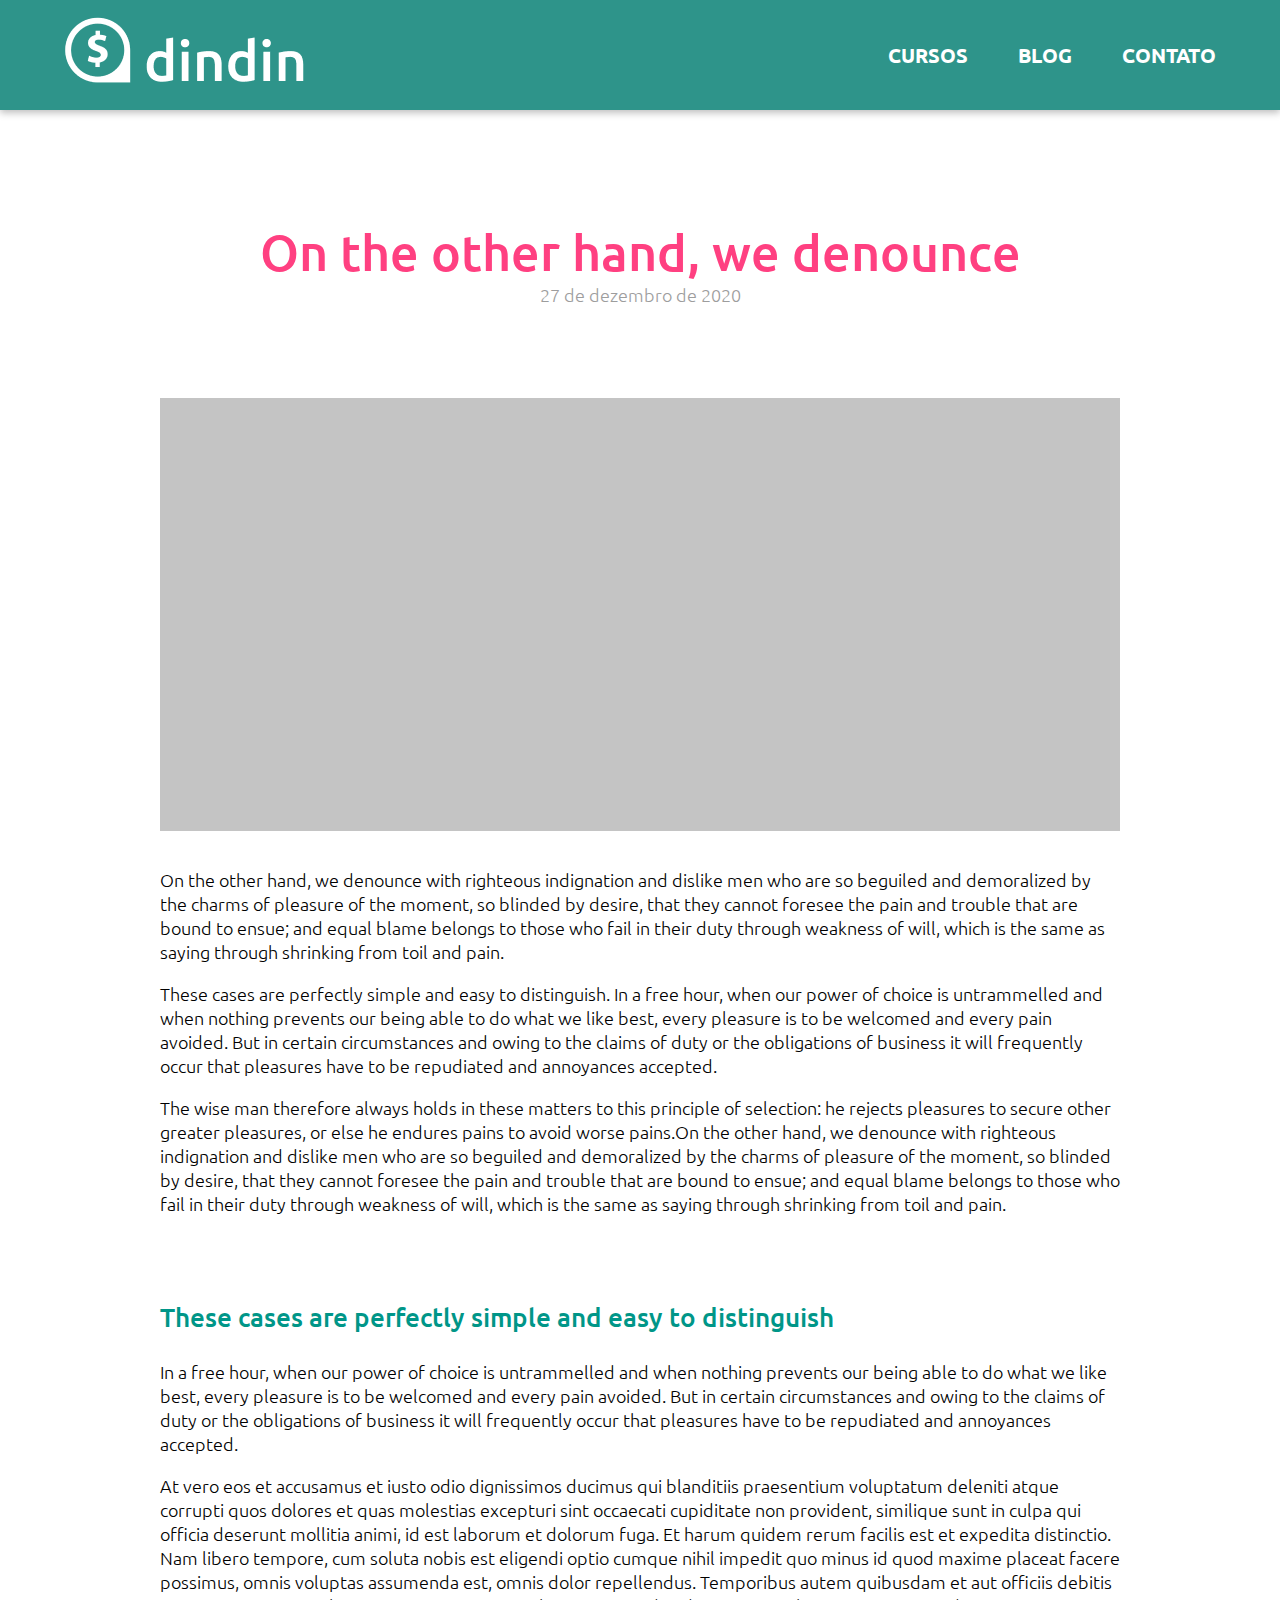
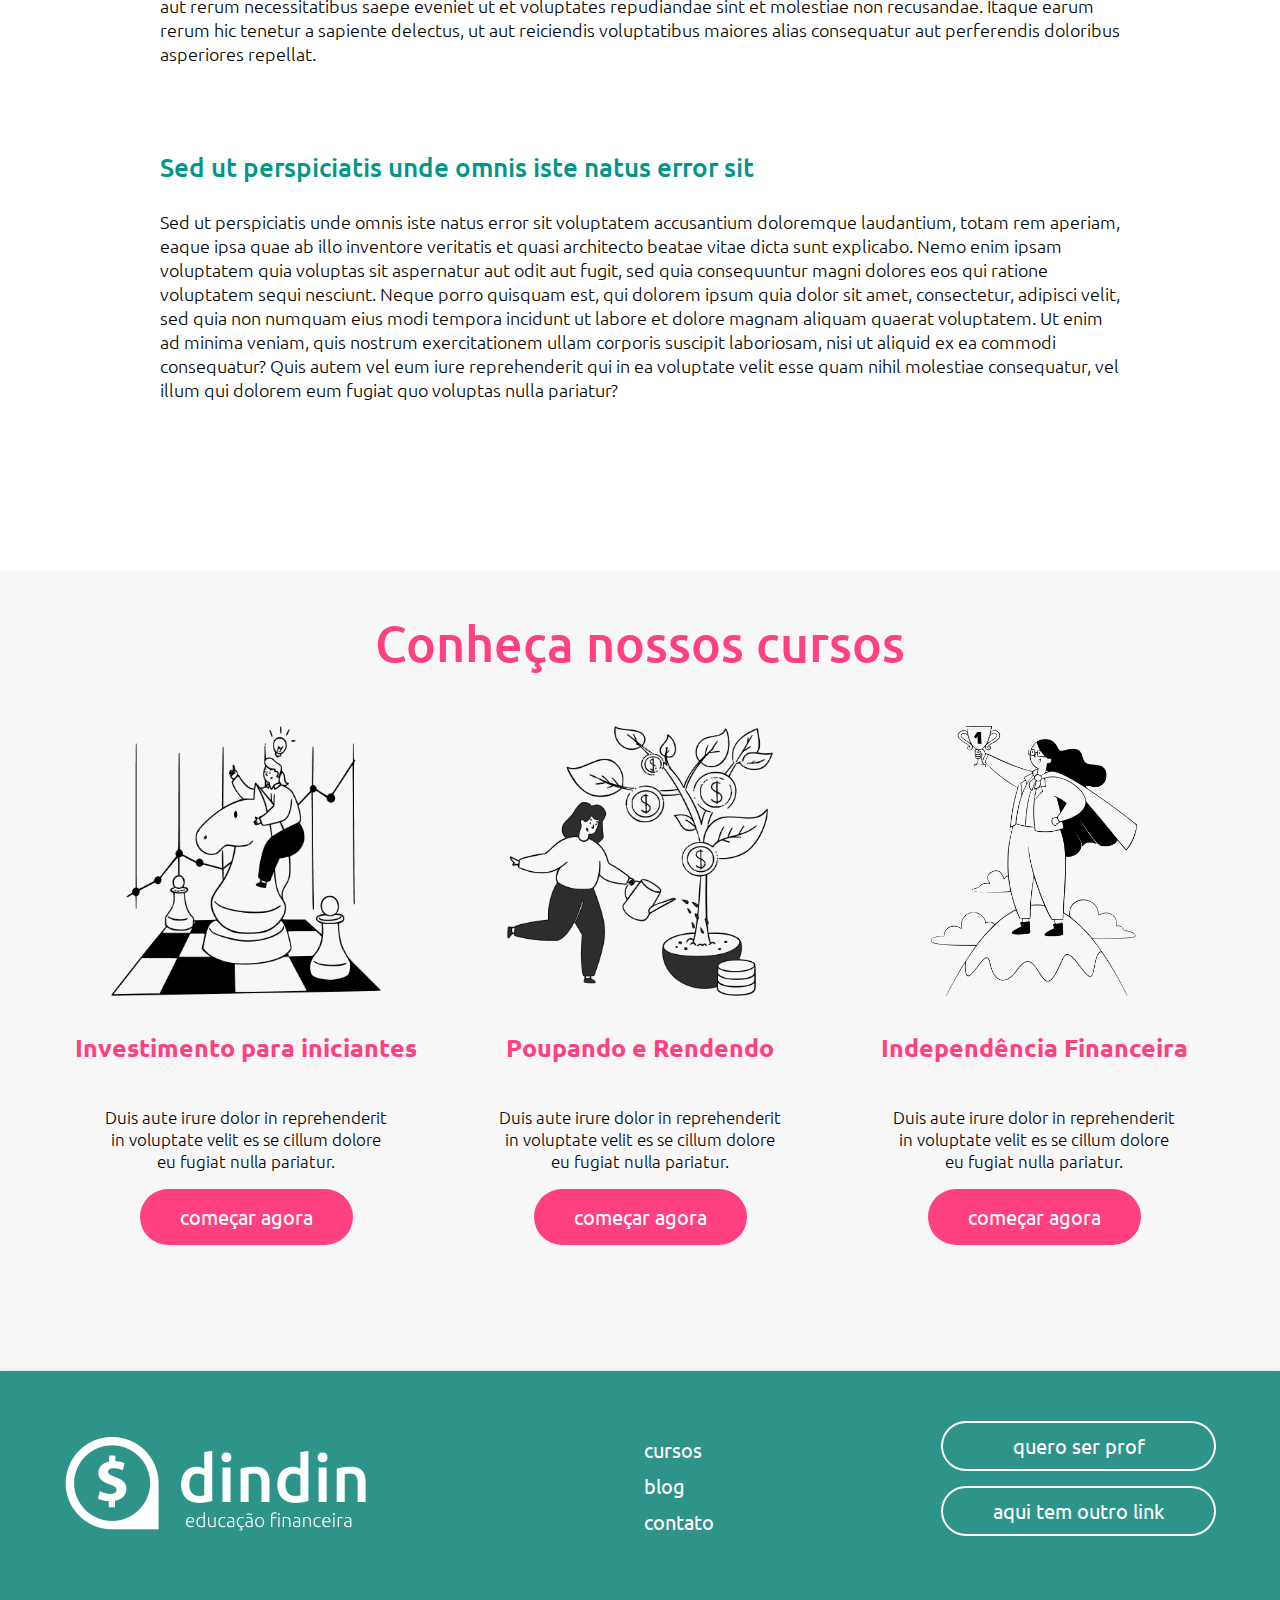
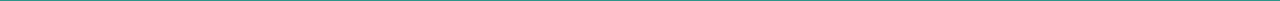
==== blog-post.html @ e55046ca "html post finalizado s/ responsividade" ====
<!DOCTYPE html>
<html lang="pt-br">
<head>
    <meta charset="UTF-8">
    <meta http-equiv="X-UA-Compatible" content="IE=edge">
    <meta name="viewport" content="width=device-width, initial-scale=1.0">
    <title>dindin - On the other hand, we denounce</title>
    <link rel="stylesheet" href="./style/global.css">
    <link rel="stylesheet" href="./style/blog-post.css">
    <link rel="icon" href="./images/icon.png" type="image/png" sizes="16x16">
</head>
<body>
    <header>
        <div class="background-extendido">    
            <div class="header-container wrapper">
                <a class="nav-log" href="./index.html">
                    <img src="./images/logo-header.png" alt="Logo Dindin" />
                </a>
                <nav>
                    <ul>
                        <li><a href="./cursos.html">CURSOS</a></li>
                        <li><a href="./blog.html">BLOG</a></li>
                        <li><a href="./contato.html">CONTATO</a></li>
                    </ul>
                </nav>
            </div>
        </div>
    </header>

    <main class="wrapper">

        <article class="postagem">
            <div class="title">
                <h1>On the other hand, we denounce</h1>
                <time>27 de dezembro de 2020</time>
            </div>
            <figure>
                <img src="./images/gray-big.png" alt="">
            </figure>
            <div class="texto">
                <p>On the other hand, we denounce with righteous indignation and dislike men who are so beguiled and demoralized by the charms of pleasure of the moment, so blinded by desire, that they cannot foresee the pain and trouble that are bound to ensue; and equal blame belongs to those who fail in their duty through weakness of will, which is the same as saying through shrinking from toil and pain. </p>
                <p>These cases are perfectly simple and easy to distinguish. In a free hour, when our power of choice is untrammelled and when nothing prevents our being able to do what we like best, every pleasure is to be welcomed and every pain avoided. But in certain circumstances and owing to the claims of duty or the obligations of business it will frequently occur that pleasures have to be repudiated and annoyances accepted.</p>
                <p>The wise man therefore always holds in these matters to this principle of selection: he rejects pleasures to secure other greater pleasures, or else he endures pains to avoid worse pains.On the other hand, we denounce with righteous indignation and dislike men who are so beguiled and demoralized by the charms of pleasure of the moment, so blinded by desire, that they cannot foresee the pain and trouble that are bound to ensue; and equal blame belongs to those who fail in their duty through weakness of will, which is the same as saying through shrinking from toil and pain. </p>
            </div>
            <div class="texto">
                <h3>These cases are perfectly simple and easy to distinguish</h3>
                <p>In a free hour, when our power of choice is untrammelled and when nothing prevents our being able to do what we like best, every pleasure is to be welcomed and every pain avoided. But in certain circumstances and owing to the claims of duty or the obligations of business it will frequently occur that pleasures have to be repudiated and annoyances accepted.</p>
                <p>At vero eos et accusamus et iusto odio dignissimos ducimus qui blanditiis praesentium voluptatum deleniti atque corrupti quos dolores et quas molestias excepturi sint occaecati cupiditate non provident, similique sunt in culpa qui officia deserunt mollitia animi, id est laborum et dolorum fuga. Et harum quidem rerum facilis est et expedita distinctio. Nam libero tempore, cum soluta nobis est eligendi optio cumque nihil impedit quo minus id quod maxime placeat facere possimus, omnis voluptas assumenda est, omnis dolor repellendus. Temporibus autem quibusdam et aut officiis debitis aut rerum necessitatibus saepe eveniet ut et voluptates repudiandae sint et molestiae non recusandae. Itaque earum rerum hic tenetur a sapiente delectus, ut aut reiciendis voluptatibus maiores alias consequatur aut perferendis doloribus asperiores repellat.</p>
            </div>
            <div class="texto">
                <h3>Sed ut perspiciatis unde omnis iste natus error sit </h3>
                <p>Sed ut perspiciatis unde omnis iste natus error sit voluptatem accusantium doloremque laudantium, totam rem aperiam, eaque ipsa quae ab illo inventore veritatis et quasi architecto beatae vitae dicta sunt explicabo. Nemo enim ipsam voluptatem quia voluptas sit aspernatur aut odit aut fugit, sed quia consequuntur magni dolores eos qui ratione voluptatem sequi nesciunt. Neque porro quisquam est, qui dolorem ipsum quia dolor sit amet, consectetur, adipisci velit, sed quia non numquam eius modi tempora incidunt ut labore et dolore magnam aliquam quaerat voluptatem. Ut enim ad minima veniam, quis nostrum exercitationem ullam corporis suscipit laboriosam, nisi ut aliquid ex ea commodi consequatur? Quis autem vel eum iure reprehenderit qui in ea voluptate velit esse quam nihil molestiae consequatur, vel illum qui dolorem eum fugiat quo voluptas nulla pariatur?</p>
            </div>
        </article>

        <section class="cursos">
            <h2>Conheça nossos cursos</h2>
            <div class="cursos-container">
                <article class="curso-resumo">
                    <img src="./images/ilustra-poupando.png" alt="Ilustração Investimentos para iniciantes">
                    <h3>Investimento para iniciantes</h3>
                    <p>Duis aute irure dolor in reprehenderit <br/>in voluptate velit es se cillum dolore <br>eu fugiat nulla pariatur.</p>
                    <a href="./cursos-curso.html">começar agora</a>
                </article>
                <article class="curso-resumo">
                    <img src="./images/ilustra-investimento.png" alt="Ilustração Investimentos para iniciantes">
                    <h3>Poupando e Rendendo</h3>
                    <p>Duis aute irure dolor in reprehenderit <br/>in voluptate velit es se cillum dolore <br>eu fugiat nulla pariatur.</p>
                    <a href="#">começar agora</a>
                </article>
                <article class="curso-resumo">
                    <img src="./images/ilustra-independencia.png" alt="Ilustração Investimentos para iniciantes">
                    <h3>Independência Financeira</h3>
                    <p>Duis aute irure dolor in reprehenderit <br/>in voluptate velit es se cillum dolore <br>eu fugiat nulla pariatur.</p>
                    <a href="#">começar agora</a>
                </article> 
            </div>
        </section>

    </main>
    
    <footer class="background-extendido">
        <div class="footer-container wrapper">
            <a class="nav-logo-footer" href="./index.html">
                <img src="./images/logo-footer.png" alt="Logo Dindin" />
            </a>
            <nav class="nav-footer">
                <ul>
                    <li><a href="./cursos.html">cursos</a></li>
                    <li><a href="./blog.html">blog</a></li>
                    <li><a href="./contato.html">contato</a></li>
                </ul>
            </nav>
            <div class="btns-footer">
                <a href="#">quero ser prof</a>
                <a href="#">aqui tem outro link</a>
            </div>
        </div>
    </footer>

</body>
</html>
---- style/global.css ----
@import url('https://fonts.googleapis.com/css2?family=Ubuntu:wght@300;400;500;700&display=swap');

*{
    font-family: 'Ubuntu', sans-serif;
}

body{
    margin: 0;
}

.wrapper{
    max-width: 1440px;
    margin: 0 auto;
}

.background-extendido{
    background-color: #2E948A;
    box-shadow: 0px 3px 7px rgba(0, 0, 0, 0.25);
}

.background-extendido a{
    text-decoration: none;
}

.header-container{
    display: flex;
    justify-content: space-between;
    align-items: center;
    padding: 15px 5%;
}

.header-container ul{
    display: flex;
    list-style: none;
}

.header-container ul li{
    padding-left: 50px;
}

.header-container ul li a{
    color: #FFF;
    font-size: 20px;
    font-weight: 700;

}

.footer-container{
    display: flex;
    justify-content: space-between;
    align-items: center;
    padding: 50px 5%;
}

.nav-footer ul{
    list-style: none;
}

.nav-footer ul li{
    margin-bottom: 10px;
}

.nav-footer ul li a{
    color: #FFF;
    font-size: 20px;
    font-weight: 400;

}

.btns-footer{
    display: flex;
    flex-direction: column;
}

.btns-footer a{
    color: #FFF;
    text-align: center;
    font-size: 20px;
    font-weight: 400;
    border: 2px solid #FFF;
    border-radius: 62px;
    padding: 10px 50px;
    margin-bottom: 15px;
    transition: 300ms;
}

.btns-footer a:hover{
    color: #2E948A;
    background-color: #FFF;
}
---- style/blog-post.css ----
.postagem{
    width: 75%;
    margin: 0 auto;
    display: flex;
    flex-direction: column;
    align-items: center;
    margin-bottom: 111px;
}
.title{
    text-align: center;
    margin-bottom: 75px;
}

.title h1{
    color: #FF4081;
    font-size: 50px;
    font-weight: 500;
    margin: 111px 0px 0px 0px;
}

.title time{
    color: #9D9D9D;
    font-size: 18px;
    font-weight: 300;
}

.postagem figure{
    width: 100%;
}

.postagem figure img{
    width: 100%;
    margin: 0 auto;
}

.texto{
    margin-bottom: 40px;
}

.texto h3{
    color: #009688;
    font-size: 26px;
    font-weight: 500;
}

.texto p{
    color: #000000;
    font-size: 18px;
    font-weight: 300;
}

.cursos{
    height: 800px;
    background-color: #F7F7F7;
    display: flex;
    flex-direction: column;
    align-items: center;
}
.cursos h2{
    color: #FF4081;
    font-size: 50px;
    font-weight: 500;
}

.cursos-container{
    display: flex;
    justify-content: space-between;
    align-items: center;
    gap: 50px;
}

.curso-resumo{
    width: 344px;
    display: flex;
    flex-direction: column;
    justify-content: space-between;
    align-items: center;
    text-align: center
}

.curso-resumo img{
    height: 270px;
    margin: 10px;
}

.curso-resumo h3{
    color: #FF4081;
    font-size: 25px;
    font-weight: 700;
}

.curso-resumo p{
    color: #000000;
    font-size: 17px;
    font-weight: 300;
}

.curso-resumo a {
    text-decoration: none;
    color: #FFF;
    font-size: 20px;
    font-weight: 400;
    background-color: #FF4081;
    border-radius: 62px;
    padding: 15px 40px
}
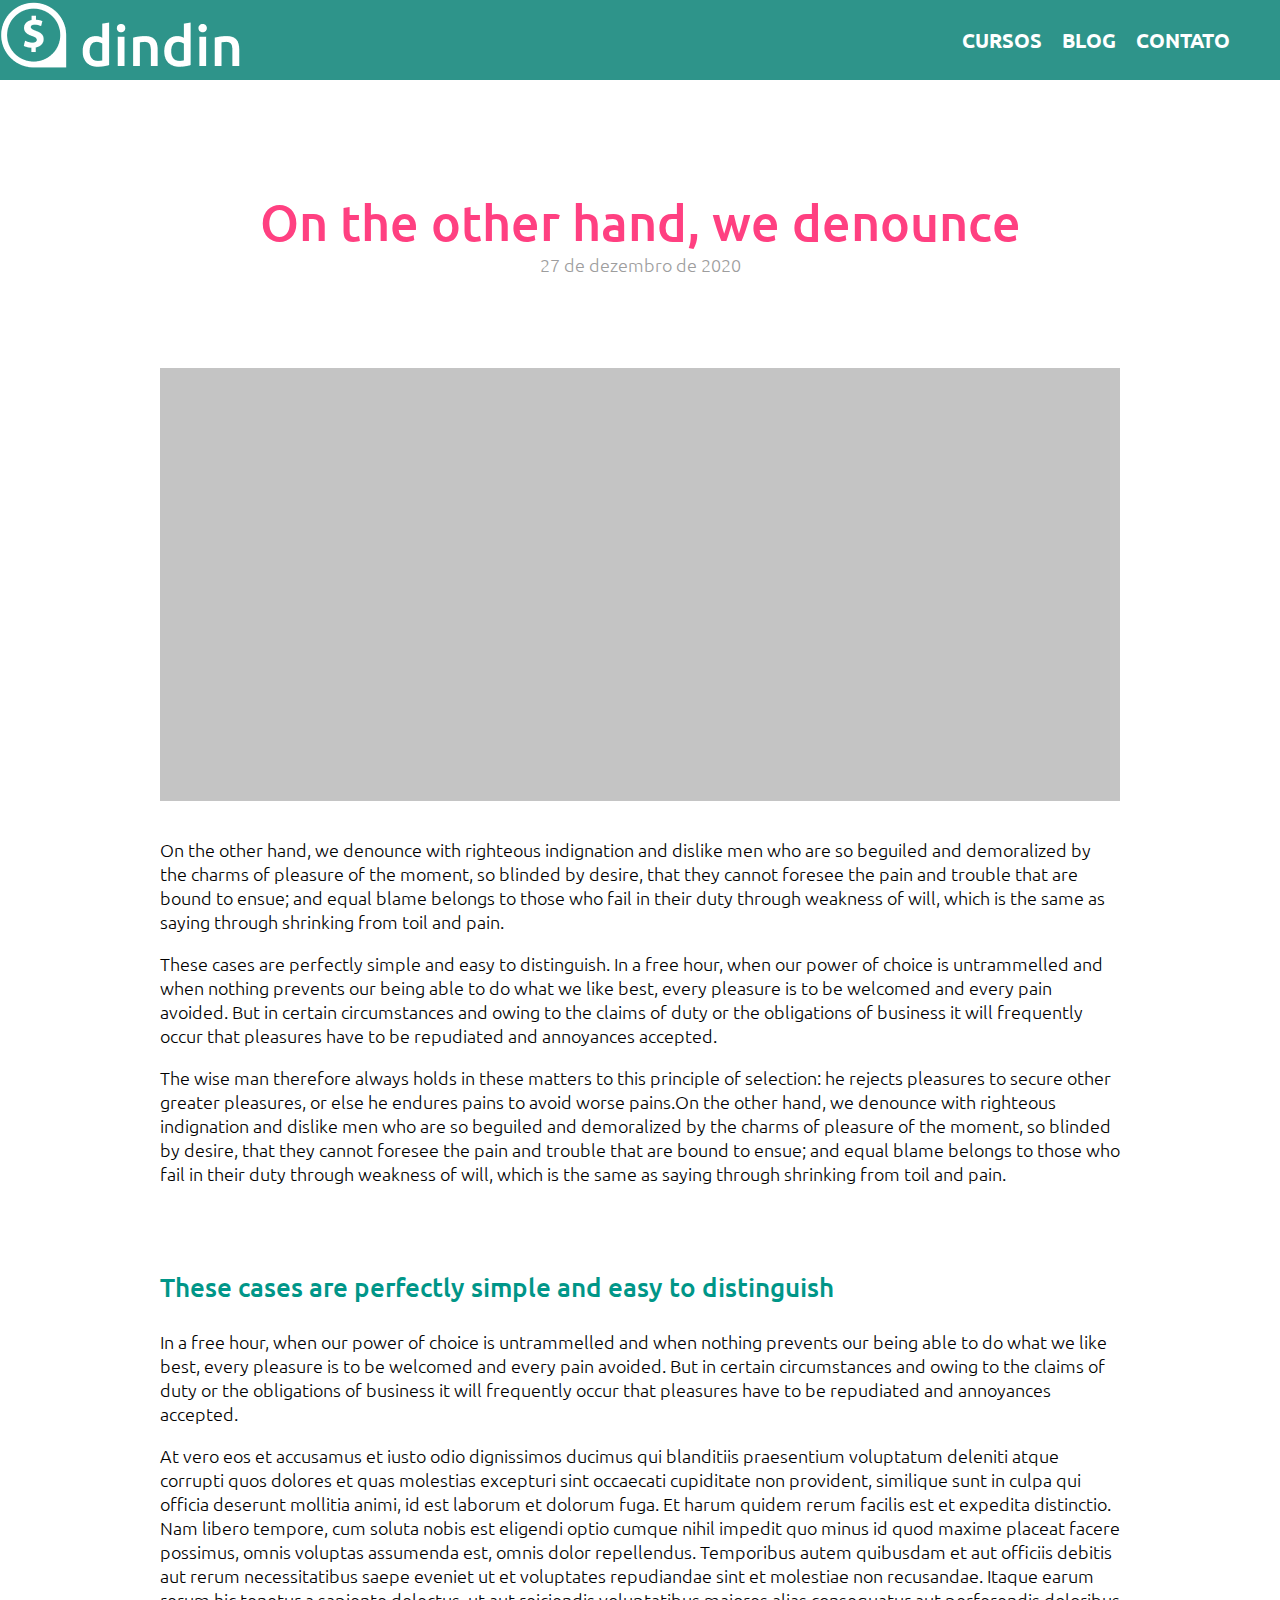
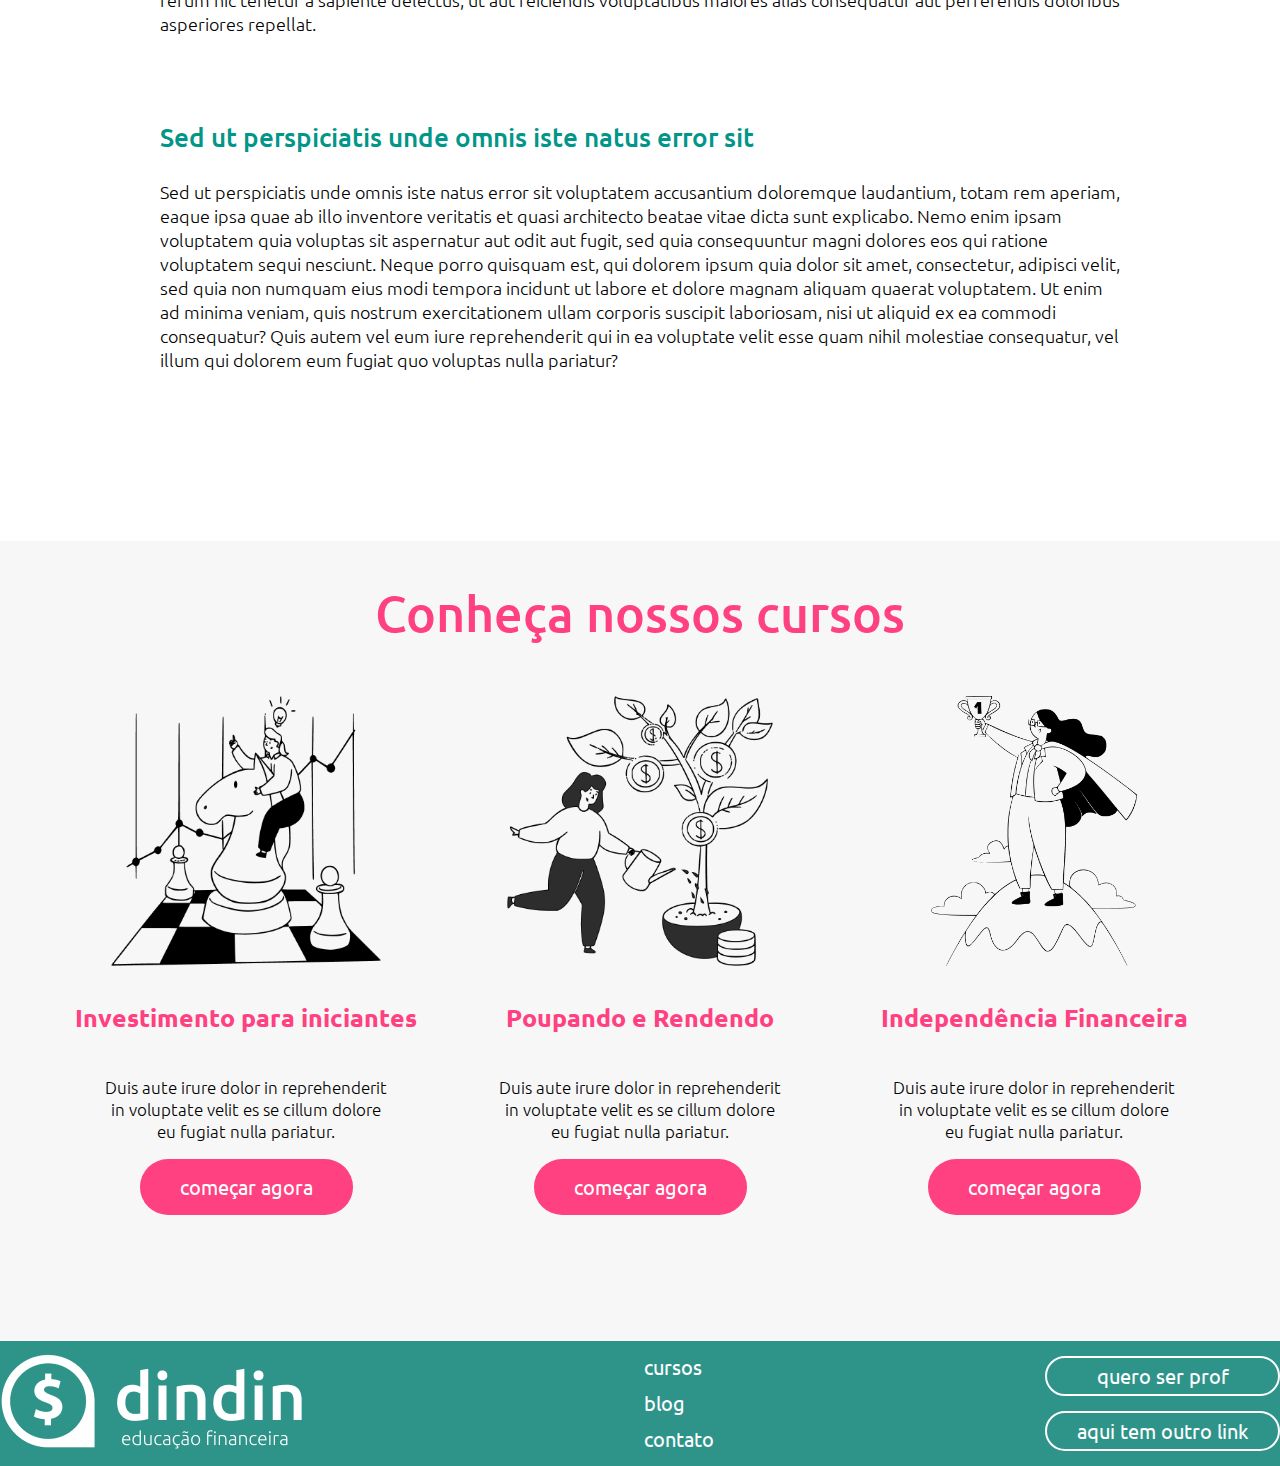
==== commit 40e01a5c: "paginas com o novo header e footer" ====
--- a/blog-post.html
+++ b/blog-post.html
@@ -13,10 +13,10 @@
     <header>
         <div class="background-extendido">    
             <div class="header-container wrapper">
-                <a class="nav-log" href="./index.html">
+                <a class="nav-log" href="#">
                     <img src="./images/logo-header.png" alt="Logo Dindin" />
                 </a>
-                <nav>
+                <nav class="header-nav">
                     <ul>
                         <li><a href="./cursos.html">CURSOS</a></li>
                         <li><a href="./blog.html">BLOG</a></li>
@@ -79,21 +79,23 @@
 
     </main>
     
-    <footer class="background-extendido">
-        <div class="footer-container wrapper">
-            <a class="nav-logo-footer" href="./index.html">
-                <img src="./images/logo-footer.png" alt="Logo Dindin" />
-            </a>
-            <nav class="nav-footer">
-                <ul>
-                    <li><a href="./cursos.html">cursos</a></li>
-                    <li><a href="./blog.html">blog</a></li>
-                    <li><a href="./contato.html">contato</a></li>
-                </ul>
-            </nav>
-            <div class="btns-footer">
-                <a href="#">quero ser prof</a>
-                <a href="#">aqui tem outro link</a>
+    <footer>
+        <div class="background-extendido">
+            <div class="footer-container wrapper">
+                <a class="nav-logo-footer" href="./index.html">
+                    <img src="./images/logo-footer.png" alt="Logo Dindin" />
+                </a>
+                <nav class="footer-nav">
+                    <ul>
+                        <li><a href="./cursos.html">cursos</a></li>
+                        <li><a href="./blog.html">blog</a></li>
+                        <li><a href="./contato.html">contato</a></li>
+                    </ul>
+                </nav>
+                <div class="btns-footer">
+                    <a href="#">quero ser prof</a>
+                    <a href="#">aqui tem outro link</a>
+                </div>
             </div>
         </div>
     </footer>
--- a/style/global.css
+++ b/style/global.css
@@ -4,87 +4,130 @@
     font-family: 'Ubuntu', sans-serif;
 }
 
+.background-extendido{
+    background-color: #2E948A
+}
+
+.wrapper{
+    max-width: 1600px;
+    width: 100%;
+    margin: 0 auto;
+}
+
 body{
     margin: 0;
 }
 
-.wrapper{
-    max-width: 1440px;
-    margin: 0 auto;
-}
+    /* header */
 
-.background-extendido{
-    background-color: #2E948A;
-    box-shadow: 0px 3px 7px rgba(0, 0, 0, 0.25);
-}
-
-.background-extendido a{
-    text-decoration: none;
+.main-container{
+    margin: 100px 0;
 }
 
 .header-container{
+    width: 100vw;
     display: flex;
     justify-content: space-between;
     align-items: center;
-    padding: 15px 5%;
 }
 
-.header-container ul{
+.header-nav ul{
+    list-style: none;   
     display: flex;
-    list-style: none;
+    justify-content: space-between;
+    align-items: flex-start;
+    gap: 20px;
 }
 
-.header-container ul li{
-    padding-left: 50px;
-}
-
-.header-container ul li a{
+.header-nav ul li a{
+    text-decoration: none;
     color: #FFF;
     font-size: 20px;
     font-weight: 700;
-
 }
 
+    /* footer  */
 .footer-container{
     display: flex;
     justify-content: space-between;
     align-items: center;
-    padding: 50px 5%;
+    padding: 10px 0;
+    margin: 0 auto;
 }
 
-.nav-footer ul{
+.footer-nav ul{
     list-style: none;
+    display: flex;
+    flex-direction: column;
+    gap: 10px;
+    margin: 0;
+    padding: 0;
 }
 
-.nav-footer ul li{
-    margin-bottom: 10px;
-}
-
-.nav-footer ul li a{
+.footer-nav ul li a{
+    text-decoration: none;
     color: #FFF;
     font-size: 20px;
     font-weight: 400;
-
 }
 
 .btns-footer{
     display: flex;
     flex-direction: column;
+    gap: 15px;
 }
 
 .btns-footer a{
+    text-decoration: none;
+    text-align: center;
     color: #FFF;
-    text-align: center;
     font-size: 20px;
     font-weight: 400;
     border: 2px solid #FFF;
     border-radius: 62px;
-    padding: 10px 50px;
-    margin-bottom: 15px;
-    transition: 300ms;
+    padding: 5px 30px;
+
 }
 
-.btns-footer a:hover{
-    color: #2E948A;
-    background-color: #FFF;
-}+
+
+@media screen and (max-width: 1600px) {
+    .header-nav ul{
+        margin-right: 50px;
+    }
+}
+
+@media screen and (max-width: 992px) {
+    
+}
+
+@media screen and (max-width: 768px) {
+    .footer-container{
+        display: flex;
+        flex-direction: column;
+        justify-content: space-around;
+        align-items: center;
+        gap: 30px;
+        padding: 10px 0;
+        margin: 0 auto;
+        
+    }
+}
+
+@media screen and (max-width: 570px) {
+    .header-container{
+        width: 100vw;
+        background-color: #2E948A;
+        display: flex;
+        flex-direction: column;
+        justify-content: center;
+        align-items: center;
+
+    
+    }
+    .header-nav ul{
+        margin: 0;
+        padding: 0;
+        gap: 20px
+    }
+}
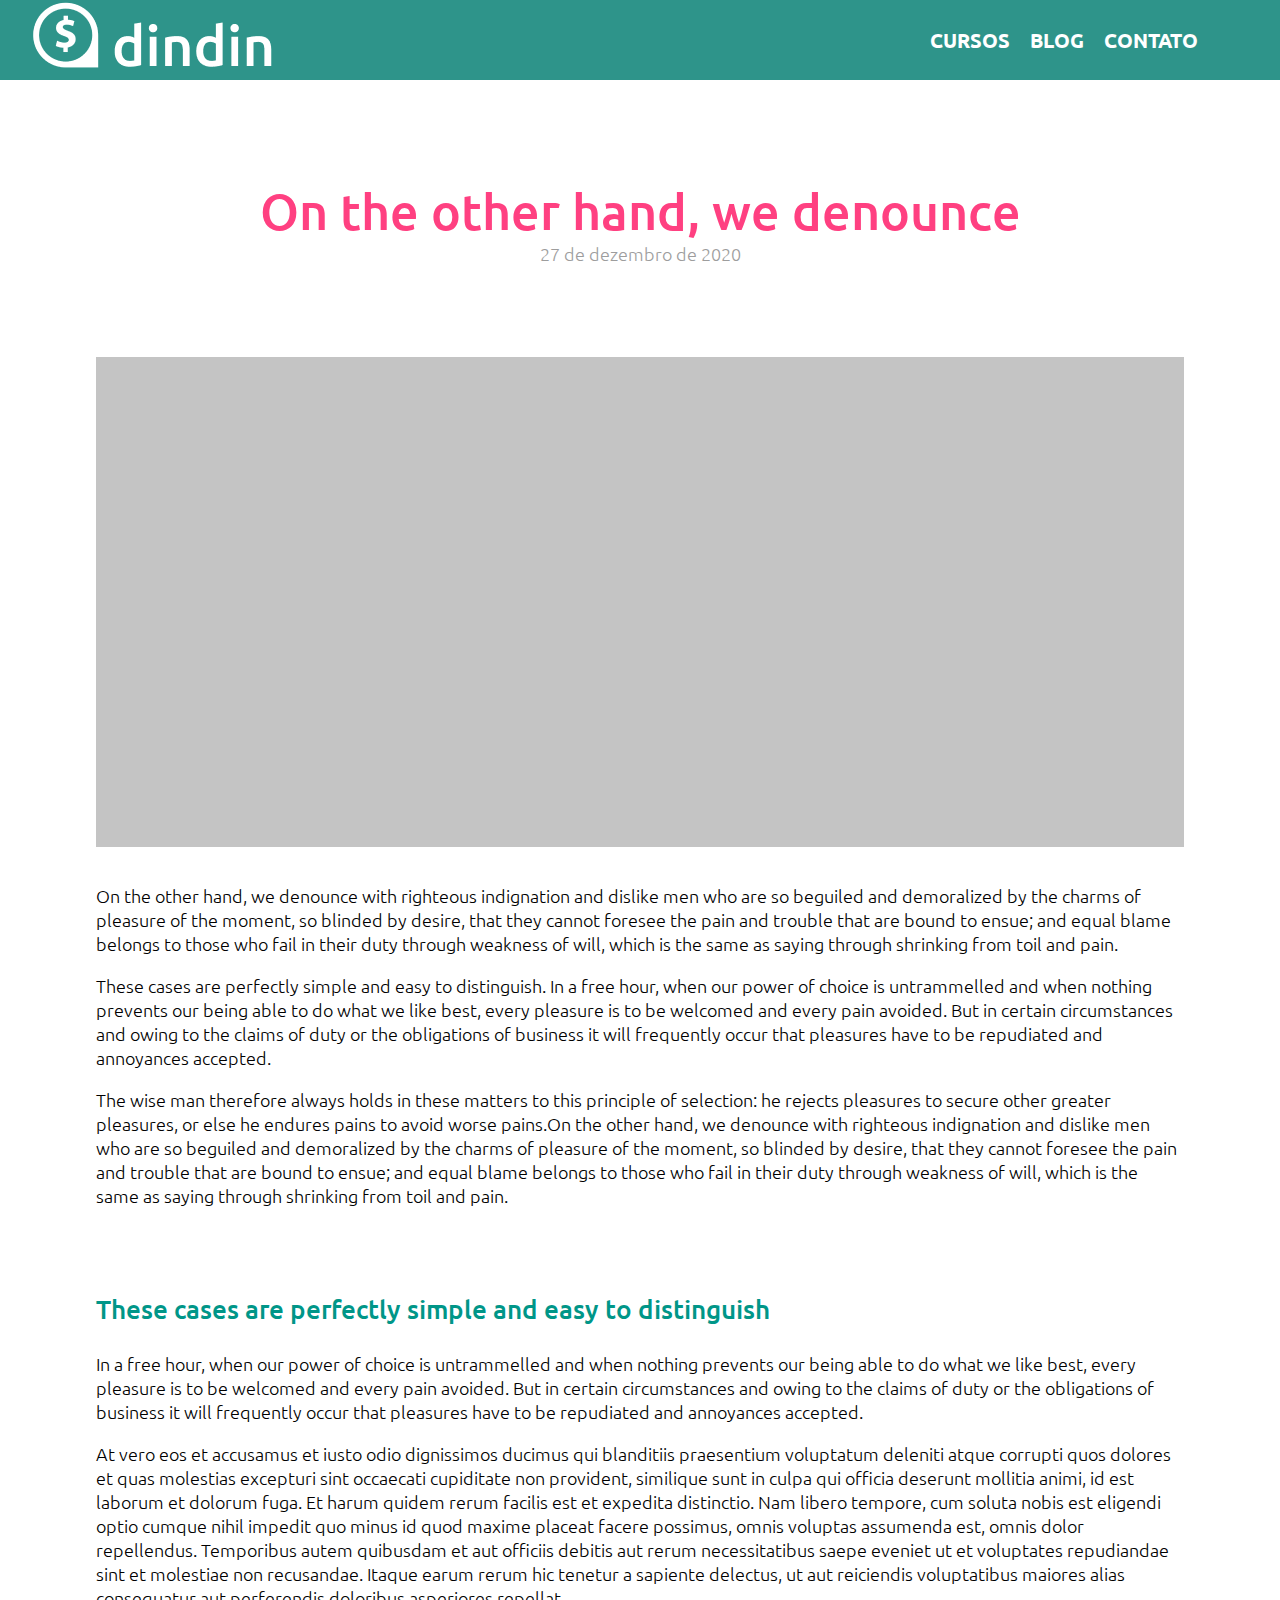
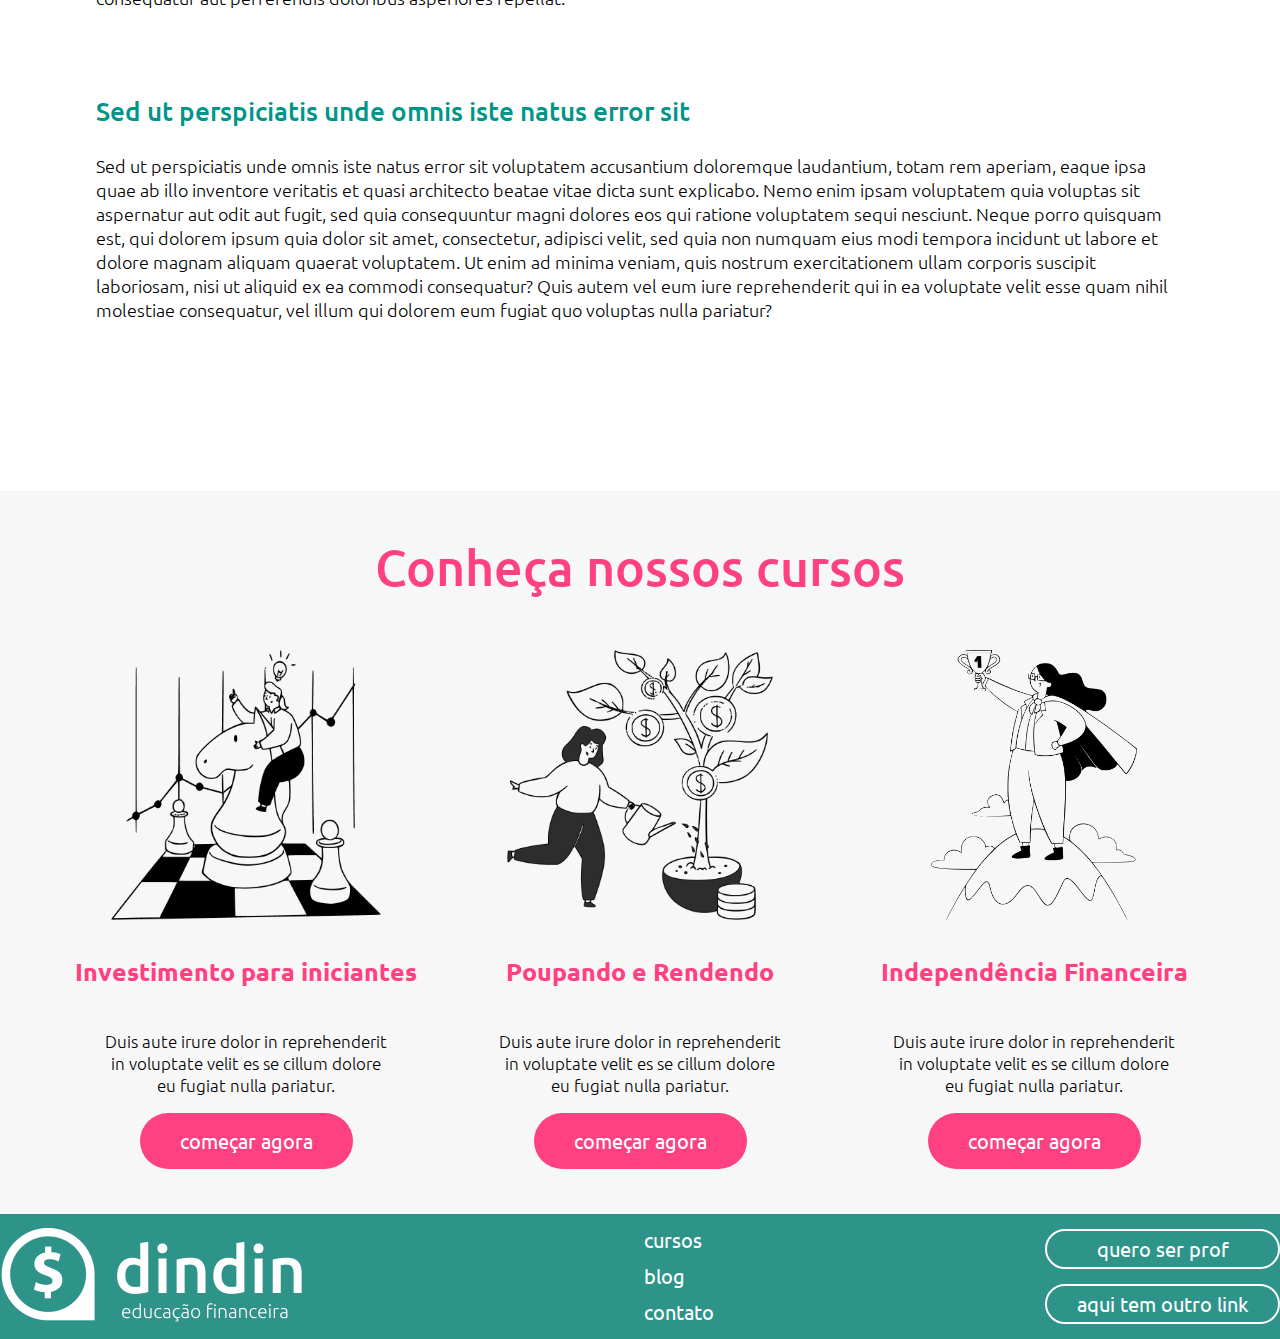
==== commit c558a173: "blog-post responsivo" ====
--- a/blog-post.html
+++ b/blog-post.html
@@ -13,7 +13,7 @@
     <header>
         <div class="background-extendido">    
             <div class="header-container wrapper">
-                <a class="nav-log" href="#">
+                <a class="nav-log" href="./index.html">
                     <img src="./images/logo-header.png" alt="Logo Dindin" />
                 </a>
                 <nav class="header-nav">
--- a/style/global.css
+++ b/style/global.css
@@ -5,12 +5,13 @@
 }
 
 .background-extendido{
+    /* width: 100%; */
     background-color: #2E948A
 }
 
 .wrapper{
-    max-width: 1600px;
-    width: 100%;
+    max-width: 1440px;
+    /* width: 100%; */
     margin: 0 auto;
 }
 
@@ -20,12 +21,8 @@
 
     /* header */
 
-.main-container{
-    margin: 100px 0;
-}
-
 .header-container{
-    width: 100vw;
+    width: 95vw;
     display: flex;
     justify-content: space-between;
     align-items: center;
@@ -97,10 +94,6 @@
     }
 }
 
-@media screen and (max-width: 992px) {
-    
-}
-
 @media screen and (max-width: 768px) {
     .footer-container{
         display: flex;
--- a/style/blog-post.css
+++ b/style/blog-post.css
@@ -1,5 +1,5 @@
 .postagem{
-    width: 75%;
+    width: 85vw;
     margin: 0 auto;
     display: flex;
     flex-direction: column;
@@ -15,7 +15,7 @@
     color: #FF4081;
     font-size: 50px;
     font-weight: 500;
-    margin: 111px 0px 0px 0px;
+    margin: 100px 0px 0px 0px;
 }
 
 .title time{
@@ -25,11 +25,11 @@
 }
 
 .postagem figure{
-    width: 100%;
+    width: 85vw;
 }
 
 .postagem figure img{
-    width: 100%;
+    width: 85vw;
     margin: 0 auto;
 }
 
@@ -44,27 +44,30 @@
 }
 
 .texto p{
+    width: 85vw;
     color: #000000;
     font-size: 18px;
     font-weight: 300;
 }
 
 .cursos{
-    height: 800px;
     background-color: #F7F7F7;
     display: flex;
     flex-direction: column;
     align-items: center;
+    padding: 5vh 0;
 }
 .cursos h2{
     color: #FF4081;
     font-size: 50px;
     font-weight: 500;
+    margin-top: 0;
 }
 
 .cursos-container{
     display: flex;
-    justify-content: space-between;
+    flex-wrap: wrap;
+    justify-content: space-evenly;
     align-items: center;
     gap: 50px;
 }
@@ -105,3 +108,20 @@
     padding: 15px 40px
 }
 
+@media screen and (max-width: 1600px) {
+
+}
+
+@media screen and (max-width: 992px) {
+    
+}
+
+@media screen and (max-width: 768px) {
+    .cursos h2{
+        text-align: center;
+    }
+}
+
+@media screen and (max-width: 570px) {
+
+}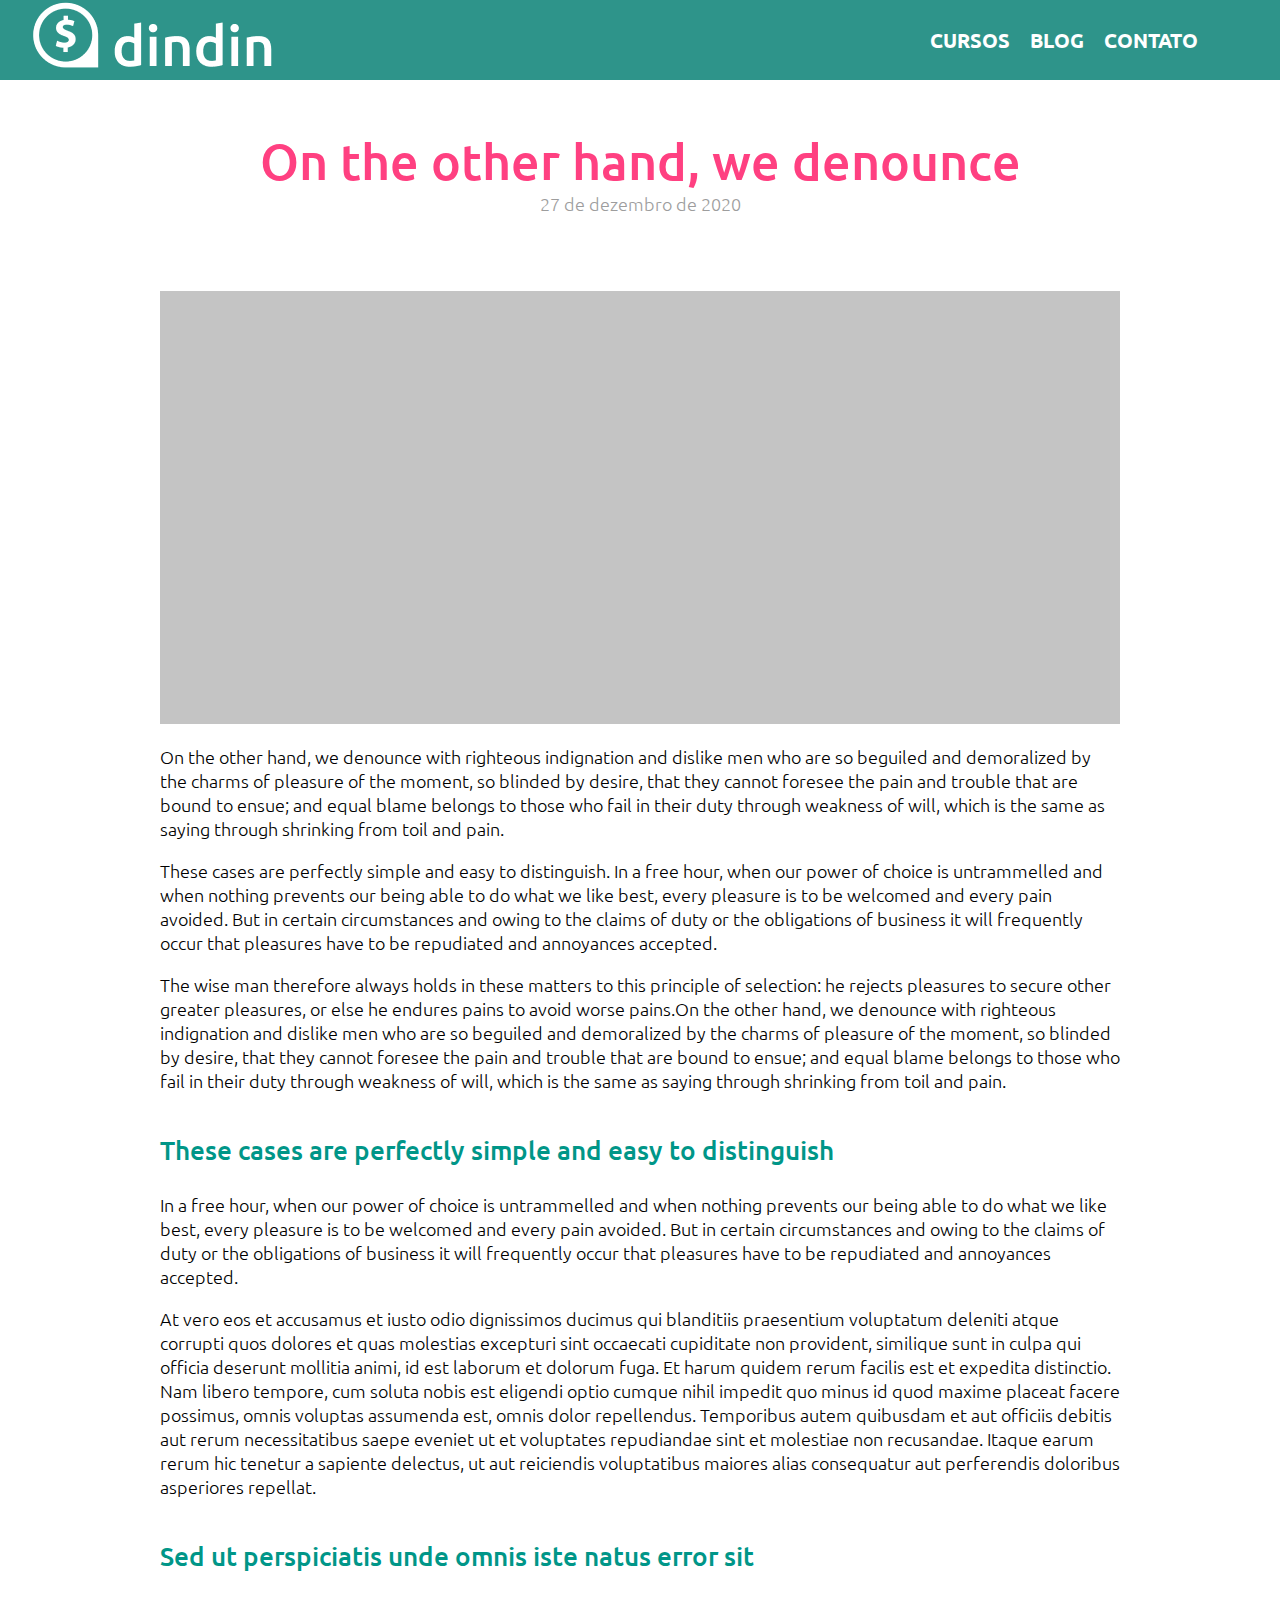
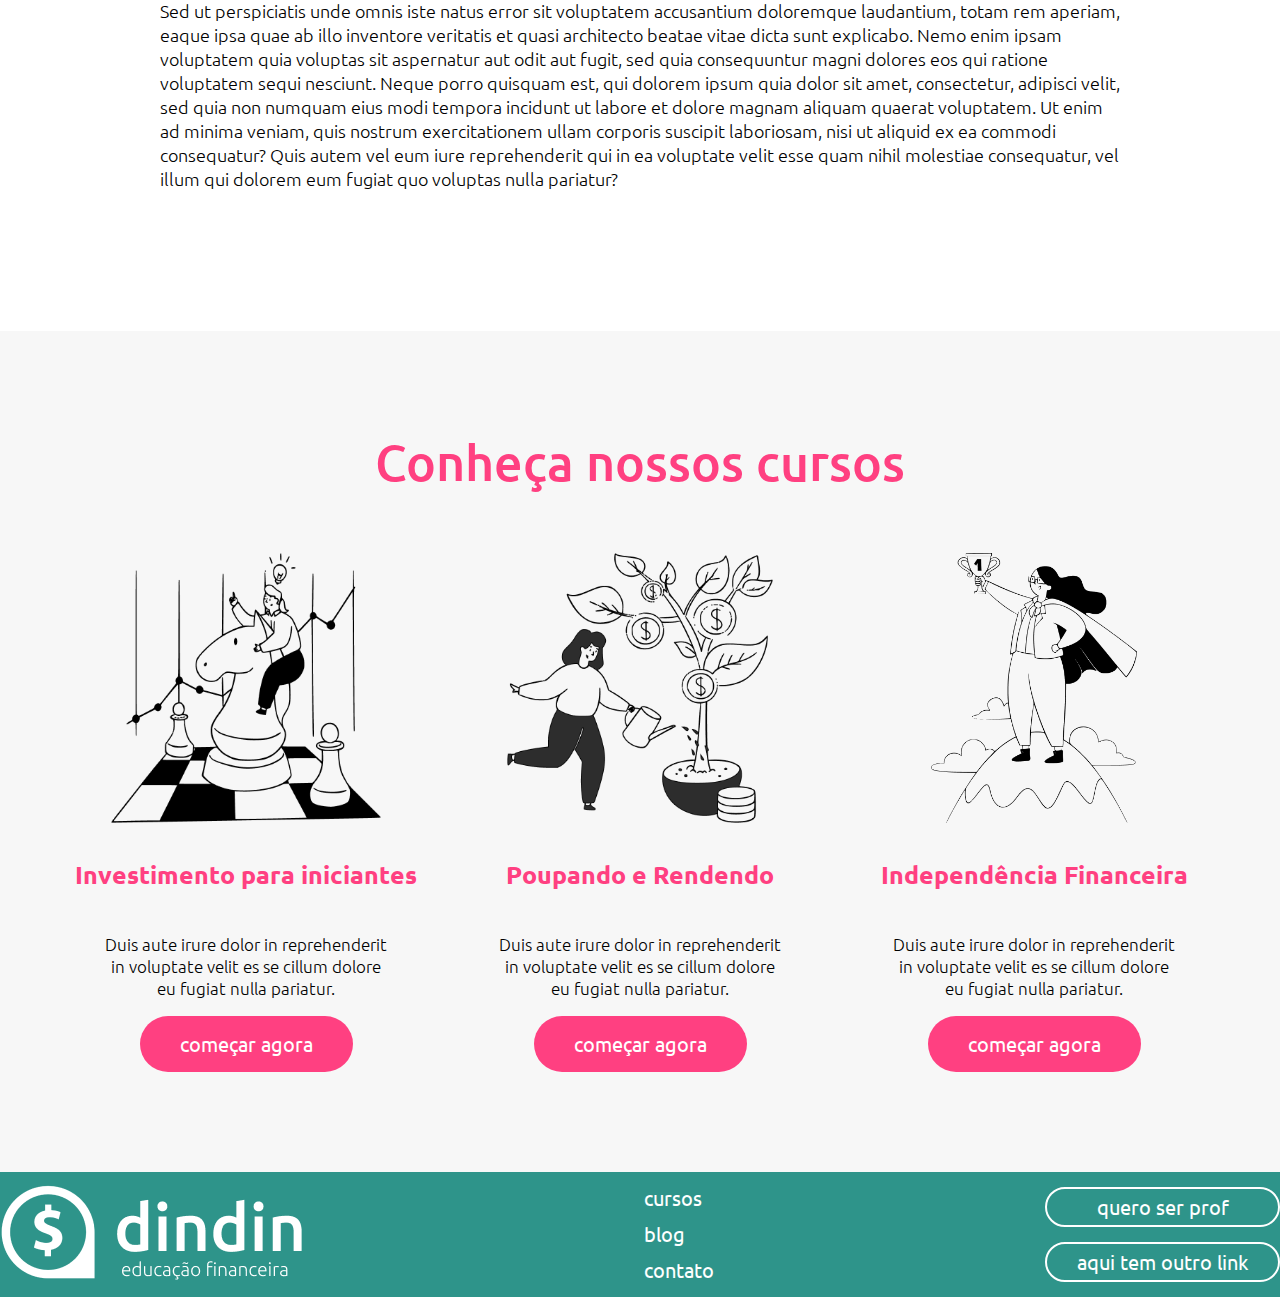
==== commit 651918fa: "blog post responsivo de verdade" ====
--- a/blog-post.html
+++ b/blog-post.html
@@ -27,53 +27,57 @@
         </div>
     </header>
 
-    <main class="wrapper">
-
+    <main>
         <article class="postagem">
-            <div class="title">
-                <h1>On the other hand, we denounce</h1>
-                <time>27 de dezembro de 2020</time>
-            </div>
-            <figure>
-                <img src="./images/gray-big.png" alt="">
-            </figure>
-            <div class="texto">
-                <p>On the other hand, we denounce with righteous indignation and dislike men who are so beguiled and demoralized by the charms of pleasure of the moment, so blinded by desire, that they cannot foresee the pain and trouble that are bound to ensue; and equal blame belongs to those who fail in their duty through weakness of will, which is the same as saying through shrinking from toil and pain. </p>
-                <p>These cases are perfectly simple and easy to distinguish. In a free hour, when our power of choice is untrammelled and when nothing prevents our being able to do what we like best, every pleasure is to be welcomed and every pain avoided. But in certain circumstances and owing to the claims of duty or the obligations of business it will frequently occur that pleasures have to be repudiated and annoyances accepted.</p>
-                <p>The wise man therefore always holds in these matters to this principle of selection: he rejects pleasures to secure other greater pleasures, or else he endures pains to avoid worse pains.On the other hand, we denounce with righteous indignation and dislike men who are so beguiled and demoralized by the charms of pleasure of the moment, so blinded by desire, that they cannot foresee the pain and trouble that are bound to ensue; and equal blame belongs to those who fail in their duty through weakness of will, which is the same as saying through shrinking from toil and pain. </p>
-            </div>
-            <div class="texto">
-                <h3>These cases are perfectly simple and easy to distinguish</h3>
-                <p>In a free hour, when our power of choice is untrammelled and when nothing prevents our being able to do what we like best, every pleasure is to be welcomed and every pain avoided. But in certain circumstances and owing to the claims of duty or the obligations of business it will frequently occur that pleasures have to be repudiated and annoyances accepted.</p>
-                <p>At vero eos et accusamus et iusto odio dignissimos ducimus qui blanditiis praesentium voluptatum deleniti atque corrupti quos dolores et quas molestias excepturi sint occaecati cupiditate non provident, similique sunt in culpa qui officia deserunt mollitia animi, id est laborum et dolorum fuga. Et harum quidem rerum facilis est et expedita distinctio. Nam libero tempore, cum soluta nobis est eligendi optio cumque nihil impedit quo minus id quod maxime placeat facere possimus, omnis voluptas assumenda est, omnis dolor repellendus. Temporibus autem quibusdam et aut officiis debitis aut rerum necessitatibus saepe eveniet ut et voluptates repudiandae sint et molestiae non recusandae. Itaque earum rerum hic tenetur a sapiente delectus, ut aut reiciendis voluptatibus maiores alias consequatur aut perferendis doloribus asperiores repellat.</p>
-            </div>
-            <div class="texto">
-                <h3>Sed ut perspiciatis unde omnis iste natus error sit </h3>
-                <p>Sed ut perspiciatis unde omnis iste natus error sit voluptatem accusantium doloremque laudantium, totam rem aperiam, eaque ipsa quae ab illo inventore veritatis et quasi architecto beatae vitae dicta sunt explicabo. Nemo enim ipsam voluptatem quia voluptas sit aspernatur aut odit aut fugit, sed quia consequuntur magni dolores eos qui ratione voluptatem sequi nesciunt. Neque porro quisquam est, qui dolorem ipsum quia dolor sit amet, consectetur, adipisci velit, sed quia non numquam eius modi tempora incidunt ut labore et dolore magnam aliquam quaerat voluptatem. Ut enim ad minima veniam, quis nostrum exercitationem ullam corporis suscipit laboriosam, nisi ut aliquid ex ea commodi consequatur? Quis autem vel eum iure reprehenderit qui in ea voluptate velit esse quam nihil molestiae consequatur, vel illum qui dolorem eum fugiat quo voluptas nulla pariatur?</p>
+            <div class="wrapper">
+                <div class="title">
+                    <h1>On the other hand, we denounce</h1>
+                    <time>27 de dezembro de 2020</time>
+                </div>
+                <figure>
+                    <img src="./images/gray-big.png" alt="">
+                </figure>
+                <div class="texto">
+                    <p>On the other hand, we denounce with righteous indignation and dislike men who are so beguiled and demoralized by the charms of pleasure of the moment, so blinded by desire, that they cannot foresee the pain and trouble that are bound to ensue; and equal blame belongs to those who fail in their duty through weakness of will, which is the same as saying through shrinking from toil and pain. </p>
+                    <p>These cases are perfectly simple and easy to distinguish. In a free hour, when our power of choice is untrammelled and when nothing prevents our being able to do what we like best, every pleasure is to be welcomed and every pain avoided. But in certain circumstances and owing to the claims of duty or the obligations of business it will frequently occur that pleasures have to be repudiated and annoyances accepted.</p>
+                    <p>The wise man therefore always holds in these matters to this principle of selection: he rejects pleasures to secure other greater pleasures, or else he endures pains to avoid worse pains.On the other hand, we denounce with righteous indignation and dislike men who are so beguiled and demoralized by the charms of pleasure of the moment, so blinded by desire, that they cannot foresee the pain and trouble that are bound to ensue; and equal blame belongs to those who fail in their duty through weakness of will, which is the same as saying through shrinking from toil and pain. </p>
+                </div>
+                <div class="texto">
+                    <h3>These cases are perfectly simple and easy to distinguish</h3>
+                    <p>In a free hour, when our power of choice is untrammelled and when nothing prevents our being able to do what we like best, every pleasure is to be welcomed and every pain avoided. But in certain circumstances and owing to the claims of duty or the obligations of business it will frequently occur that pleasures have to be repudiated and annoyances accepted.</p>
+                    <p>At vero eos et accusamus et iusto odio dignissimos ducimus qui blanditiis praesentium voluptatum deleniti atque corrupti quos dolores et quas molestias excepturi sint occaecati cupiditate non provident, similique sunt in culpa qui officia deserunt mollitia animi, id est laborum et dolorum fuga. Et harum quidem rerum facilis est et expedita distinctio. Nam libero tempore, cum soluta nobis est eligendi optio cumque nihil impedit quo minus id quod maxime placeat facere possimus, omnis voluptas assumenda est, omnis dolor repellendus. Temporibus autem quibusdam et aut officiis debitis aut rerum necessitatibus saepe eveniet ut et voluptates repudiandae sint et molestiae non recusandae. Itaque earum rerum hic tenetur a sapiente delectus, ut aut reiciendis voluptatibus maiores alias consequatur aut perferendis doloribus asperiores repellat.</p>
+                </div>
+                <div class="texto">
+                    <h3>Sed ut perspiciatis unde omnis iste natus error sit </h3>
+                    <p>Sed ut perspiciatis unde omnis iste natus error sit voluptatem accusantium doloremque laudantium, totam rem aperiam, eaque ipsa quae ab illo inventore veritatis et quasi architecto beatae vitae dicta sunt explicabo. Nemo enim ipsam voluptatem quia voluptas sit aspernatur aut odit aut fugit, sed quia consequuntur magni dolores eos qui ratione voluptatem sequi nesciunt. Neque porro quisquam est, qui dolorem ipsum quia dolor sit amet, consectetur, adipisci velit, sed quia non numquam eius modi tempora incidunt ut labore et dolore magnam aliquam quaerat voluptatem. Ut enim ad minima veniam, quis nostrum exercitationem ullam corporis suscipit laboriosam, nisi ut aliquid ex ea commodi consequatur? Quis autem vel eum iure reprehenderit qui in ea voluptate velit esse quam nihil molestiae consequatur, vel illum qui dolorem eum fugiat quo voluptas nulla pariatur?</p>
             </div>
         </article>
-
-        <section class="cursos">
-            <h2>Conheça nossos cursos</h2>
-            <div class="cursos-container">
-                <article class="curso-resumo">
-                    <img src="./images/ilustra-poupando.png" alt="Ilustração Investimentos para iniciantes">
-                    <h3>Investimento para iniciantes</h3>
-                    <p>Duis aute irure dolor in reprehenderit <br/>in voluptate velit es se cillum dolore <br>eu fugiat nulla pariatur.</p>
-                    <a href="./cursos-curso.html">começar agora</a>
-                </article>
-                <article class="curso-resumo">
-                    <img src="./images/ilustra-investimento.png" alt="Ilustração Investimentos para iniciantes">
-                    <h3>Poupando e Rendendo</h3>
-                    <p>Duis aute irure dolor in reprehenderit <br/>in voluptate velit es se cillum dolore <br>eu fugiat nulla pariatur.</p>
-                    <a href="#">começar agora</a>
-                </article>
-                <article class="curso-resumo">
-                    <img src="./images/ilustra-independencia.png" alt="Ilustração Investimentos para iniciantes">
-                    <h3>Independência Financeira</h3>
-                    <p>Duis aute irure dolor in reprehenderit <br/>in voluptate velit es se cillum dolore <br>eu fugiat nulla pariatur.</p>
-                    <a href="#">começar agora</a>
-                </article> 
+        
+        <section>
+            <div class="background-ext">
+                <div class="cursos wrapper">
+                    <h2>Conheça nossos cursos</h2>
+                    <div class="cursos-container">
+                        <article class="curso-resumo">
+                            <img src="./images/ilustra-poupando.png" alt="Ilustração Investimentos para iniciantes">
+                            <h3>Investimento para iniciantes</h3>
+                            <p>Duis aute irure dolor in reprehenderit <br/>in voluptate velit es se cillum dolore <br>eu fugiat nulla pariatur.</p>
+                            <a href="./cursos-curso.html">começar agora</a>
+                        </article>
+                        <article class="curso-resumo">
+                            <img src="./images/ilustra-investimento.png" alt="Ilustração Investimentos para iniciantes">
+                            <h3>Poupando e Rendendo</h3>
+                            <p>Duis aute irure dolor in reprehenderit <br/>in voluptate velit es se cillum dolore <br>eu fugiat nulla pariatur.</p>
+                            <a href="#">começar agora</a>
+                        </article>
+                        <article class="curso-resumo">
+                            <img src="./images/ilustra-independencia.png" alt="Ilustração Investimentos para iniciantes">
+                            <h3>Independência Financeira</h3>
+                            <p>Duis aute irure dolor in reprehenderit <br/>in voluptate velit es se cillum dolore <br>eu fugiat nulla pariatur.</p>
+                            <a href="#">começar agora</a>
+                        </article> 
+                    </div>
+                </div>
             </div>
         </section>
 
--- a/style/global.css
+++ b/style/global.css
@@ -5,21 +5,17 @@
 }
 
 .background-extendido{
-    /* width: 100%; */
     background-color: #2E948A
 }
 
 .wrapper{
     max-width: 1440px;
-    /* width: 100%; */
     margin: 0 auto;
 }
 
 body{
     margin: 0;
 }
-
-    /* header */
 
 .header-container{
     width: 95vw;
--- a/style/blog-post.css
+++ b/style/blog-post.css
@@ -1,10 +1,11 @@
 .postagem{
-    width: 85vw;
+    width: 75%;
     margin: 0 auto;
     display: flex;
     flex-direction: column;
     align-items: center;
-    margin-bottom: 111px;
+    justify-content: center;
+    margin-bottom: 100px;
 }
 .title{
     text-align: center;
@@ -15,7 +16,7 @@
     color: #FF4081;
     font-size: 50px;
     font-weight: 500;
-    margin: 100px 0px 0px 0px;
+    margin: 50px 0 0 0;
 }
 
 .title time{
@@ -25,11 +26,12 @@
 }
 
 .postagem figure{
-    width: 85vw;
+    width: 100%;
+    margin: 0 auto;
 }
 
 .postagem figure img{
-    width: 85vw;
+    width: 100%;
     margin: 0 auto;
 }
 
@@ -44,30 +46,33 @@
 }
 
 .texto p{
-    width: 85vw;
     color: #000000;
     font-size: 18px;
     font-weight: 300;
 }
 
+.background-ext{
+    width: 100%;
+    background-color: #F7F7F7;
+}
+
 .cursos{
-    background-color: #F7F7F7;
     display: flex;
     flex-direction: column;
     align-items: center;
-    padding: 5vh 0;
+    padding: 100px 0;
 }
 .cursos h2{
     color: #FF4081;
     font-size: 50px;
     font-weight: 500;
-    margin-top: 0;
+    margin: 0 0 50px 0;
 }
 
 .cursos-container{
     display: flex;
     flex-wrap: wrap;
-    justify-content: space-evenly;
+    justify-content: space-between;
     align-items: center;
     gap: 50px;
 }
@@ -112,16 +117,18 @@
 
 }
 
-@media screen and (max-width: 992px) {
-    
+@media screen and (max-width: 1050px) {
+    .cursos-container{
+        justify-content: space-around;
+    }
 }
 
 @media screen and (max-width: 768px) {
-    .cursos h2{
-        text-align: center;
-    }
+
 }
 
 @media screen and (max-width: 570px) {
-
+    .title h1, .cursos h2{
+        text-align: center;
+    }
 }